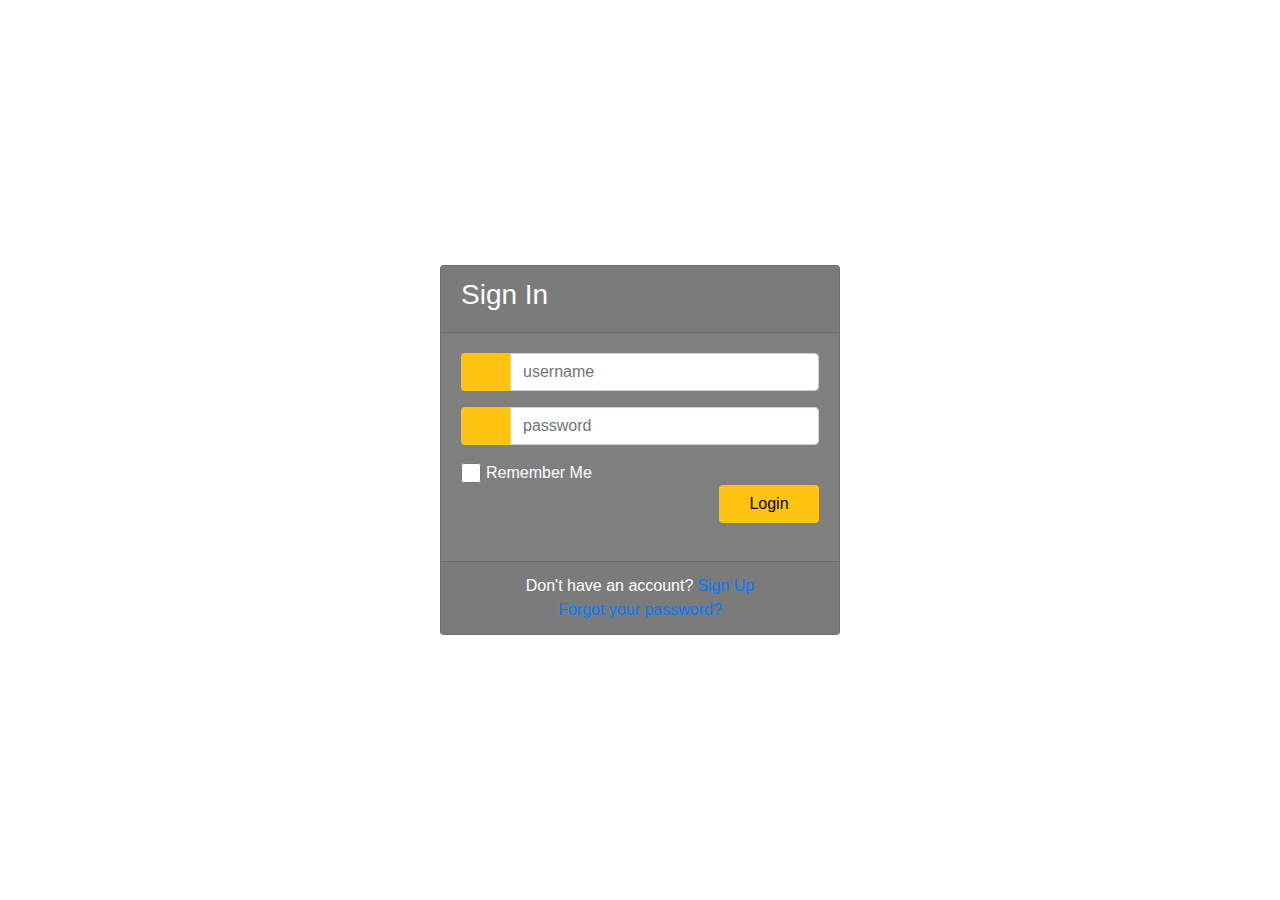
==== pages/login.html @ b27b1195 "Added login page" ====
<!DOCTYPE html>
<html>
<head>
	<title>Login Page</title>
   <!--Made with love by Mutiullah Samim -->
   
	<!--Bootsrap 4 CDN-->
	<link rel="stylesheet" href="https://stackpath.bootstrapcdn.com/bootstrap/4.1.3/css/bootstrap.min.css" integrity="sha384-MCw98/SFnGE8fJT3GXwEOngsV7Zt27NXFoaoApmYm81iuXoPkFOJwJ8ERdknLPMO" crossorigin="anonymous">
    
    <!--Fontawesome CDN-->
	<link rel="stylesheet" href="https://use.fontawesome.com/releases/v5.3.1/css/all.css" integrity="sha384-mzrmE5qonljUremFsqc01SB46JvROS7bZs3IO2EmfFsd15uHvIt+Y8vEf7N7fWAU" crossorigin="anonymous">

	<!--Custom styles-->
    <link rel="stylesheet" type="text/css" href="../styles/login-page.css">
    <link href="//maxcdn.bootstrapcdn.com/bootstrap/4.1.1/css/bootstrap.min.css" rel="stylesheet" id="bootstrap-css">
    <script src="//cdnjs.cloudflare.com/ajax/libs/jquery/3.2.1/jquery.min.js"></script>
    <script src="//maxcdn.bootstrapcdn.com/bootstrap/4.1.1/js/bootstrap.min.js"></script>

</head>
<body>
<div class="container">
	<div class="d-flex justify-content-center h-100">
		<div class="card">
			<div class="card-header">
				<h3>Sign In</h3>
				<div class="d-flex justify-content-end social_icon">
					<div>
                        <span><i class="fa fa-paw" aria-hidden="true"></i></span>
                    </div>
				</div>
			</div>
			<div class="card-body">
				<form>
					<div class="input-group form-group">
						<div class="input-group-prepend">
							<span class="input-group-text"><i class="fas fa-user"></i></span>
						</div>
						<input type="text" class="form-control" placeholder="username">
						
					</div>
					<div class="input-group form-group">
						<div class="input-group-prepend">
							<span class="input-group-text"><i class="fas fa-key"></i></span>
						</div>
						<input type="password" class="form-control" placeholder="password">
					</div>
					<div class="row align-items-center remember">
						<input type="checkbox">Remember Me
					</div>
					<div class="form-group">
						<input type="submit" value="Login" class="btn float-right login_btn">
					</div>
				</form>
			</div>
			<div class="card-footer">
				<div class="d-flex justify-content-center links">
					Don't have an account?<a href="#">Sign Up</a>
				</div>
				<div class="d-flex justify-content-center">
					<a href="#">Forgot your password?</a>
				</div>
			</div>
		</div>
	</div>
</div>
</body>
</html>
---- styles/login-page.css ----
html,body{
    background-image: url('https://media.mercola.com/ImageServer/Public/2018/April/FB/11-22-male-vs-female-dog-behavior-fb.jpg');
    /* background-image: url('https://encrypted-tbn0.gstatic.com/images?q=tbn%3AANd9GcRxILXu03XuAHLIsceteFawiEBxBL5-uJpo2Q&usqp=CAU'); */
    background-size: cover;
    background-repeat: no-repeat;
    height: 100%;
        
}
.container{
    height: 100%;
    align-content: center;
    }
    
.card{
    height: 370px;
    margin-top: auto;
    margin-bottom: auto;
    width: 400px;
    background-color: rgba(0,0,0,0.5) !important;
    }
    
    .social_icon span {
        font-size: 60px;
        color: #FFC312;
    }
    

    
    .card-header h3{
    color: white;
    }
    
    .social_icon{
    position: absolute;
    right: 20px;
    top: -45px;
    }
    
    .input-group-prepend span{
    width: 50px;
    background-color: #FFC312;
    color: black;
    border:0 !important;
    }
    
    input:focus{
    outline: 0 0 0 0  !important;
    box-shadow: 0 0 0 0 !important;
    
    }
    
    .remember{
    color: white;
    }
    
    .remember input
    {
    width: 20px;
    height: 20px;
    margin-left: 15px;
    margin-right: 5px;
    }
    
    .login_btn{
    color: black;
    background-color: #FFC312;
    width: 100px;
    }
    
    .login_btn:hover{
    color: black;
    background-color: white;
    }
    
    .links{
    color: white;
    }
    
    .links a{
    margin-left: 4px;
    }
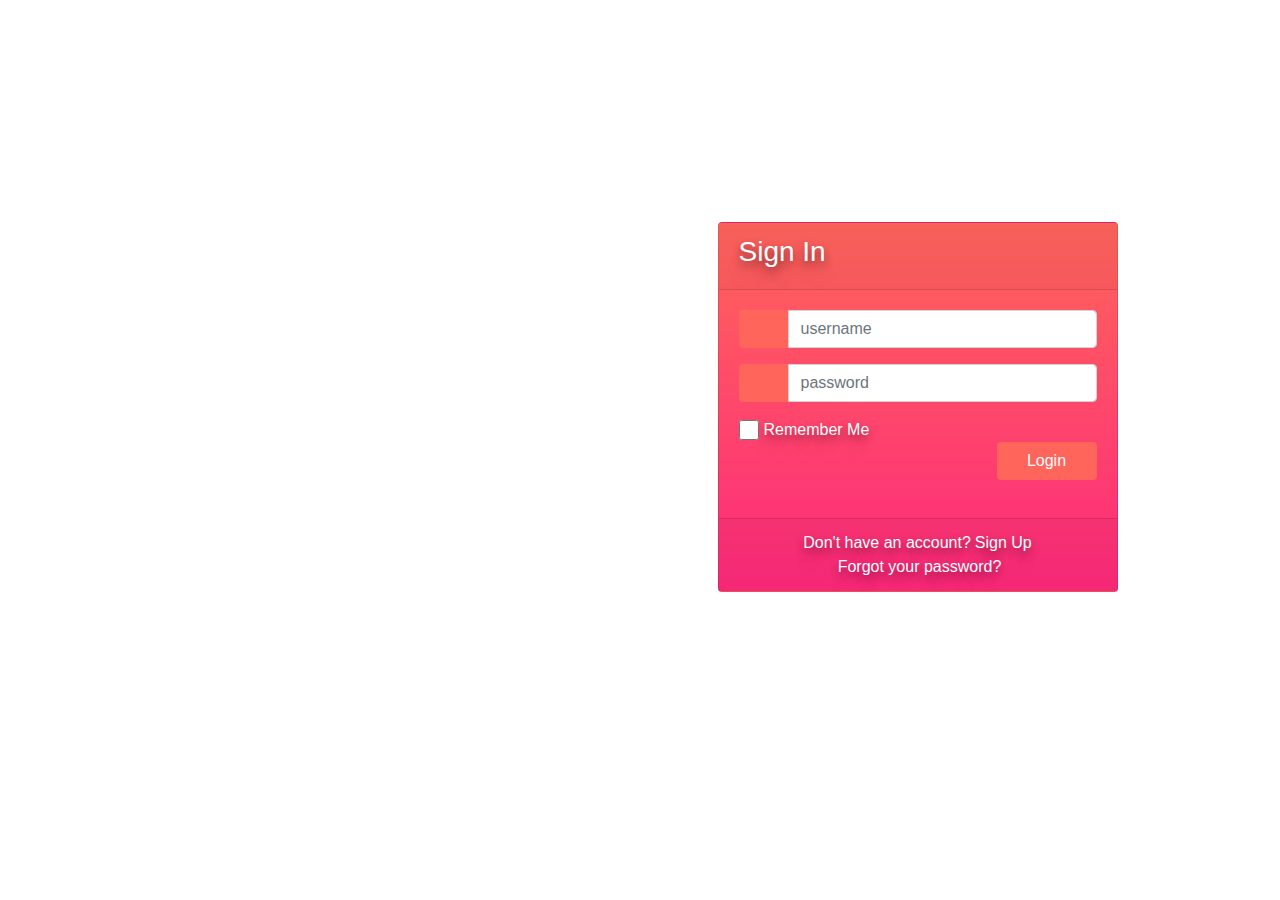
==== commit 71ad5315: "Added sign up page" ====
--- a/pages/login.html
+++ b/pages/login.html
@@ -18,13 +18,16 @@
 
 </head>
 <body>
+	<div id="background"></div>
 <div class="container">
 	<div class="d-flex justify-content-center h-100">
 		<div class="card">
 			<div class="card-header">
-				<h3>Sign In</h3>
+				<h3>Sign In
+                    <!-- <span class="display-2 float-right"><i class="fa fa-paw" aria-hidden="true"></i></span> -->
+                </h3>
 				<div class="d-flex justify-content-end social_icon">
-					<div>
+					<div class="letsee">
                         <span><i class="fa fa-paw" aria-hidden="true"></i></span>
                     </div>
 				</div>
@@ -54,9 +57,9 @@
 			</div>
 			<div class="card-footer">
 				<div class="d-flex justify-content-center links">
-					Don't have an account?<a href="#">Sign Up</a>
+					Don't have an account? <a href="#">Sign Up</a>
 				</div>
-				<div class="d-flex justify-content-center">
+				<div class="d-flex justify-content-center links">
 					<a href="#">Forgot your password?</a>
 				</div>
 			</div>
--- a/styles/login-page.css
+++ b/styles/login-page.css
@@ -1,9 +1,9 @@
 html,body{
-    background-image: url('https://media.mercola.com/ImageServer/Public/2018/April/FB/11-22-male-vs-female-dog-behavior-fb.jpg');
-    /* background-image: url('https://encrypted-tbn0.gstatic.com/images?q=tbn%3AANd9GcRxILXu03XuAHLIsceteFawiEBxBL5-uJpo2Q&usqp=CAU'); */
+    background-image: url('https://images.unsplash.com/photo-1575470887806-b77feadf85fa?ixlib=rb-1.2.1&ixid=eyJhcHBfaWQiOjEyMDd9&auto=format&fit=crop&w=1050&q=80');
     background-size: cover;
     background-repeat: no-repeat;
-    height: 100%;
+    /* height: 100%; */
+    
         
 }
 .container{
@@ -13,20 +13,22 @@
     
 .card{
     height: 370px;
-    margin-top: auto;
-    margin-bottom: auto;
+    margin-top: 20%;
+    margin-left: 50%;
     width: 400px;
-    background-color: rgba(0,0,0,0.5) !important;
+    /* background-color: rgba(0,0,0,0.5) !important; */
+    background: linear-gradient(to top, #FD297B 0%, #FF655B 100%) !important;    
     }
     
     .social_icon span {
-        font-size: 60px;
-        color: #FFC312;
+        font-size: 70px;
+        color: white;
     }
-    
-
-    
-    .card-header h3{
+       
+.card-header h3{
+    text-shadow: 0px 4px 8px rgba(0,0,0, 0.4),
+                 0px 8px 13px rgba(0,0,0, 0.1),
+                 0px 18px 23px rgba(0,0,0, 0.1); 
     color: white;
     }
     
@@ -38,8 +40,8 @@
     
     .input-group-prepend span{
     width: 50px;
-    background-color: #FFC312;
-    color: black;
+    background-color: #FF655B;
+    color: white;
     border:0 !important;
     }
     
@@ -51,19 +53,22 @@
     
     .remember{
     color: white;
+    text-shadow: 0px 4px 8px rgba(0,0,0, 0.4),
+                 0px 8px 13px rgba(0,0,0, 0.1),
+                 0px 18px 23px rgba(0,0,0, 0.1); 
     }
     
     .remember input
     {
-    width: 20px;
-    height: 20px;
-    margin-left: 15px;
-    margin-right: 5px;
+        width: 20px;
+        height: 20px;
+        margin-left: 15px;
+        margin-right: 5px;
     }
     
     .login_btn{
-    color: black;
-    background-color: #FFC312;
+    color: white;
+    background-color: #FF655B;
     width: 100px;
     }
     
@@ -74,8 +79,12 @@
     
     .links{
     color: white;
+    text-shadow: 0px 4px 8px rgba(0,0,0, 0.4),
+                 0px 8px 13px rgba(0,0,0, 0.1),
+                 0px 18px 23px rgba(0,0,0, 0.1); 
     }
     
     .links a{
     margin-left: 4px;
+    color: white;
     }